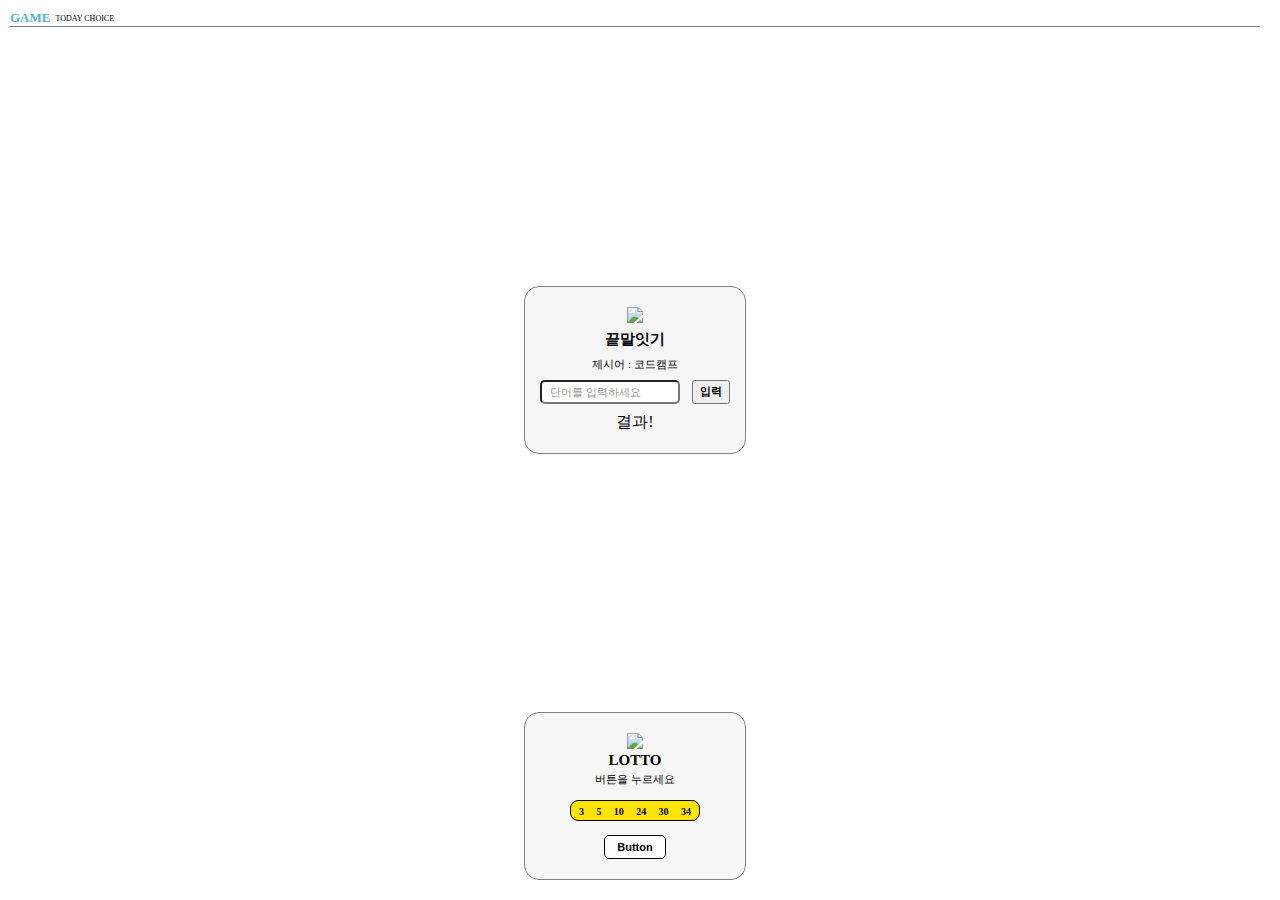
==== cyworld/game.html @ 2823fc7d "update" ====
<!DOCTYPE html>
<html lang="ko">
<head>
    <title>Game</title>
    <link href="./styles/game.css" rel="stylesheet">
</head>
<body>
    <div class="wrapper">
        <div class="wrapper__header">
            <div class="header__title">
                <div class="title">GAME</div>
                <div class="subtitle">TODAY CHOICE</div>
            </div>
            <div class="divideLine"></div>
        </div>
        <div class="game__container">
            <img src="./images/word.png">
            <div class="game__title">끝말잇기</div>
            <div class="game__subtitle">제시어 : <span id="word">코드캠프</span></div>
            <div class="word__text">
                <input id="myword" class="textbox" type="text" placeholder="단어를 입력하세요">
                <button class="search" onclick="">입력</button>
            </div>
            <div id="result" class="word__result">결과!</div>
        </div>
        <div class="game__container">
            <img src="./images/lotto.png">
            <div class="game__title">LOTTO</div>
            <div class="game__subtitle">버튼을 누르세요</div>
            <div class="game__lotto__number">
                <span>3</span>
                <span>5</span>
                <span>10</span>
                <span>24</span>
                <span>30</span>
                <span>34</span>
            </div>
            <button class="wrapper__lotto__btn">Button</button>
        </div>
    </div>
</body>
</html>
---- cyworld/styles/game.css ----
* {
    margin: 0px;
    box-sizing: border-box;
}

html, body {
    width: 100%;
    height: 100%;
}

.wrapper {
    width: 100%;
    height: 100%;
    padding: 10px 20px 20px 10px;
    display: flex;
    flex-direction: column;
    justify-content: space-between;
    align-items: center;
}

.wrapper__header {
    width: 100%;
    display: flex;
    flex-direction: column;
}

.header__title {
    display: flex;
    flex-direction: row;
    align-items: center;
}

.title {
    color: #55b2d4;
    font-size: 13px;
    font-weight: 700;
}

.subtitle {
    padding-left: 5px;
    font-size: 8px;
}

.divideLine {
    width: 100%;
    border-top: 1px solid gray;
}

.game__container {
    border: 1px solid gray;
    border-radius: 15px;
    width: 222px;
    height: 168px;
    display: flex;
    flex-direction: column;
    justify-content: space-between;
    align-items: center;
    padding: 20px 15px 20px 15px;
    background-color: #f6f6f6;
}

.game__title {
    font-size: 15px;
    font-weight: 900;
}

.game__subtitle {
    font-size: 11px;
}

#word__result {
    font-size: 11px;
    font-weight: 700;
}

.word__text {
    width: 100%;
    display: flex;
    justify-content: space-between;
}

.textbox {
    width: 140px;
    height: 24px;
    border-radius: 5px;
    padding: 4px 8px;
}

.textbox::placeholder {
    font-size: 11px;
    color: #999999;
}

.search {
    font-size: 11px;
    font-weight: 700;
    width: 38px;
    height: 24px;
}

.game__lotto__number {
    width: 130px;
    height: 21px;
    background-color: #ffe400;
    border-radius: 8px;
    border: 1px solid black;
    font-size: 10px;
    font-weight: 700;
    display: flex;
    justify-content: space-between;
    padding: 5px 8px;
    margin-bottom: 11px;
    margin-top: 10px;
}

.wrapper__lotto__btn {

    border: 1px solid black;
	border-radius: 5px;
	font-weight: 700;
	font-size: 11px;
	width: 62px;
	height: 24px;
	background-color: white;
}
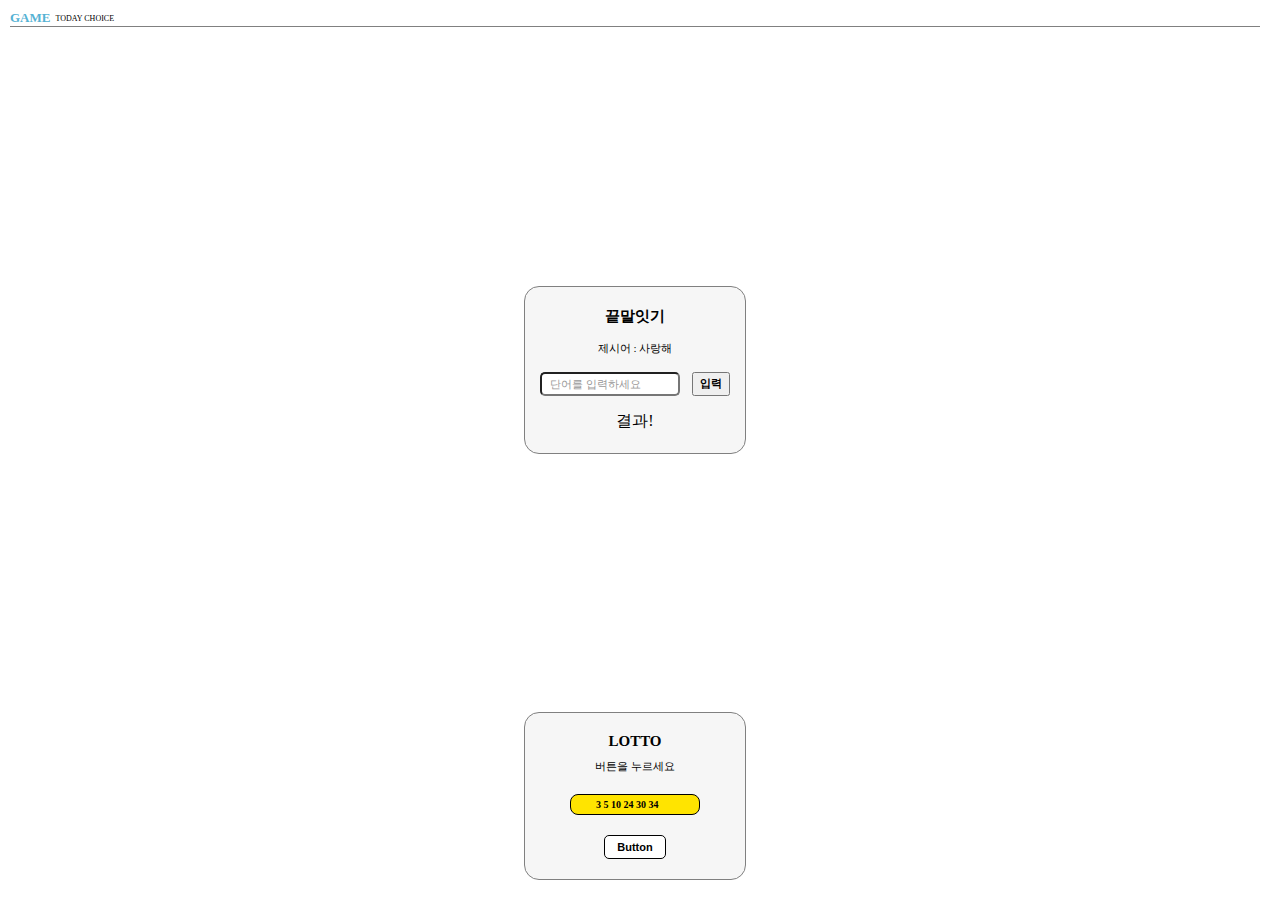
==== commit 6a88bc8d: "js start" ====
--- a/cyworld/game.html
+++ b/cyworld/game.html
@@ -14,29 +14,56 @@
             <div class="divideLine"></div>
         </div>
         <div class="game__container">
-            <img src="./images/word.png">
             <div class="game__title">끝말잇기</div>
-            <div class="game__subtitle">제시어 : <span id="word">코드캠프</span></div>
+            <div class="game__subtitle">제시어 : <span id="word">사랑해</span></div>
             <div class="word__text">
                 <input id="myword" class="textbox" type="text" placeholder="단어를 입력하세요">
-                <button class="search" onclick="">입력</button>
+                <button class="search" onclick="startWord()">입력</button>
             </div>
             <div id="result" class="word__result">결과!</div>
         </div>
         <div class="game__container">
-            <img src="./images/lotto.png">
             <div class="game__title">LOTTO</div>
-            <div class="game__subtitle">버튼을 누르세요</div>
+            <div class="game__subtitle" onclick="lotto()">버튼을 누르세요</div>
             <div class="game__lotto__number">
-                <span>3</span>
-                <span>5</span>
-                <span>10</span>
-                <span>24</span>
-                <span>30</span>
-                <span>34</span>
+                3 5 10 24 30 34
             </div>
             <button class="wrapper__lotto__btn">Button</button>
         </div>
     </div>
+    <script>
+        let lottoNum = document.querySelectorAll('.game__lotto__number > span')
+        let lottoBtn = document.querySelector('.wrapper__lotto__btn')
+
+   
+        function lotto(){
+            const random = Math.floor(Math.random() * 99 + 1);
+            
+            lottoBtn.addEventListener("click",() =>{
+                lottoNum.innerText = {random}
+            })
+        }
+        lotto();
+
+        const startWord = () => {
+            let myword = document.getElementById('myword').value
+            let word = document.getElementById('word').innerText
+
+            let lastword = word[word.length - 1]
+            let firstword = myword[0]
+
+            if(lastword === firstword) {
+                document.getElementById('result').innerText = "승리했습니다!"
+                document.getElementById('word').innerText = myword
+                document.getElementById("myword").value= ""
+            }else{
+                document.getElementById('result').innerText = "땡!"
+                document.getElementById("myword").value= ""
+            }
+        }
+
+        
+        
+    </script>
 </body>
 </html>
--- a/cyworld/styles/game.css
+++ b/cyworld/styles/game.css
@@ -101,6 +101,7 @@
 .game__lotto__number {
     width: 130px;
     height: 21px;
+    line-height: 10px;
     background-color: #ffe400;
     border-radius: 8px;
     border: 1px solid black;
@@ -108,9 +109,10 @@
     font-weight: 700;
     display: flex;
     justify-content: space-between;
-    padding: 5px 8px;
+    padding: 5px 25px;
     margin-bottom: 11px;
     margin-top: 10px;
+    text-align: center;
 }
 
 .wrapper__lotto__btn {
